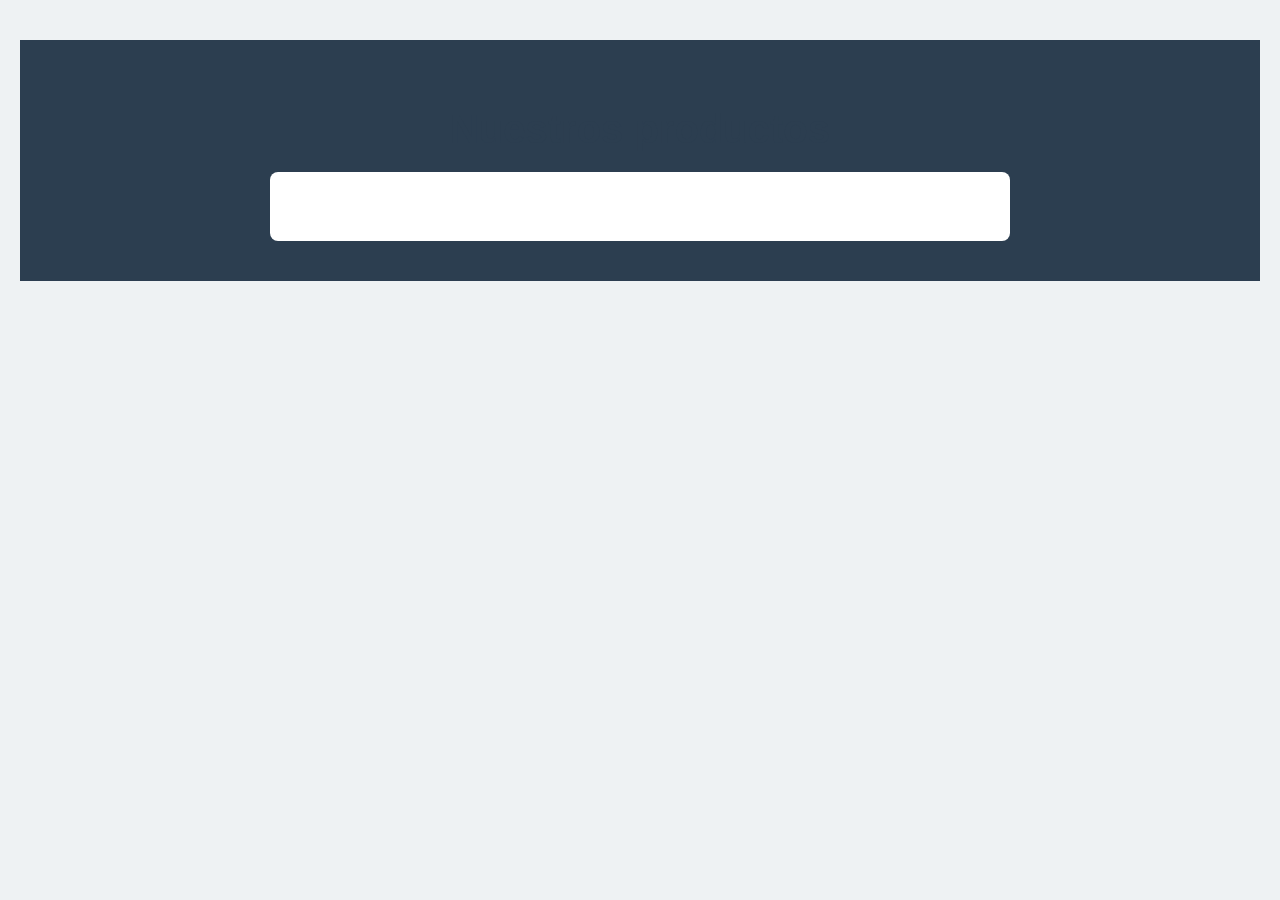
==== productos.html @ 8b683384 "Subtarea 1: añadir productos" ====
<!DOCTYPE html>
<html lang="es">
<head>
    <meta charset="UTF-8">
    <meta name="viewport" content="width=device-width, initial-scale=1.0">
    <title>Productos</title>
    <link rel="stylesheet" href="estilos.css">
</head>
<body>
    <header>
        <h1>Nuestros productos</h1>
        <p>Descubre la selección de productos que hemos preparado para esta práctica.</p>
    </header>
</body>
</html>
---- estilos.css ----
body {
    font-family: Arial, Helvetica, sans-serif;
    background-color: #eef2f3;
    color: #333333;
    margin: 0;
    padding: 40px 20px;
}

header {
    background-color: #2c3e50;
    color: #ffffff;
    padding: 40px 20px;
    text-align: center;
}

h1 {
    color: #2c3e50;
    font-size: 40px;
    text-align: center;
    margin-bottom: 20px;
}

p {
    font-size: 18px;
    line-height: 1.6;
    max-width: 700px;
    margin: 0 auto;
    background-color: #ffffff;
    padding: 20px;
    border-radius: 8px;
}
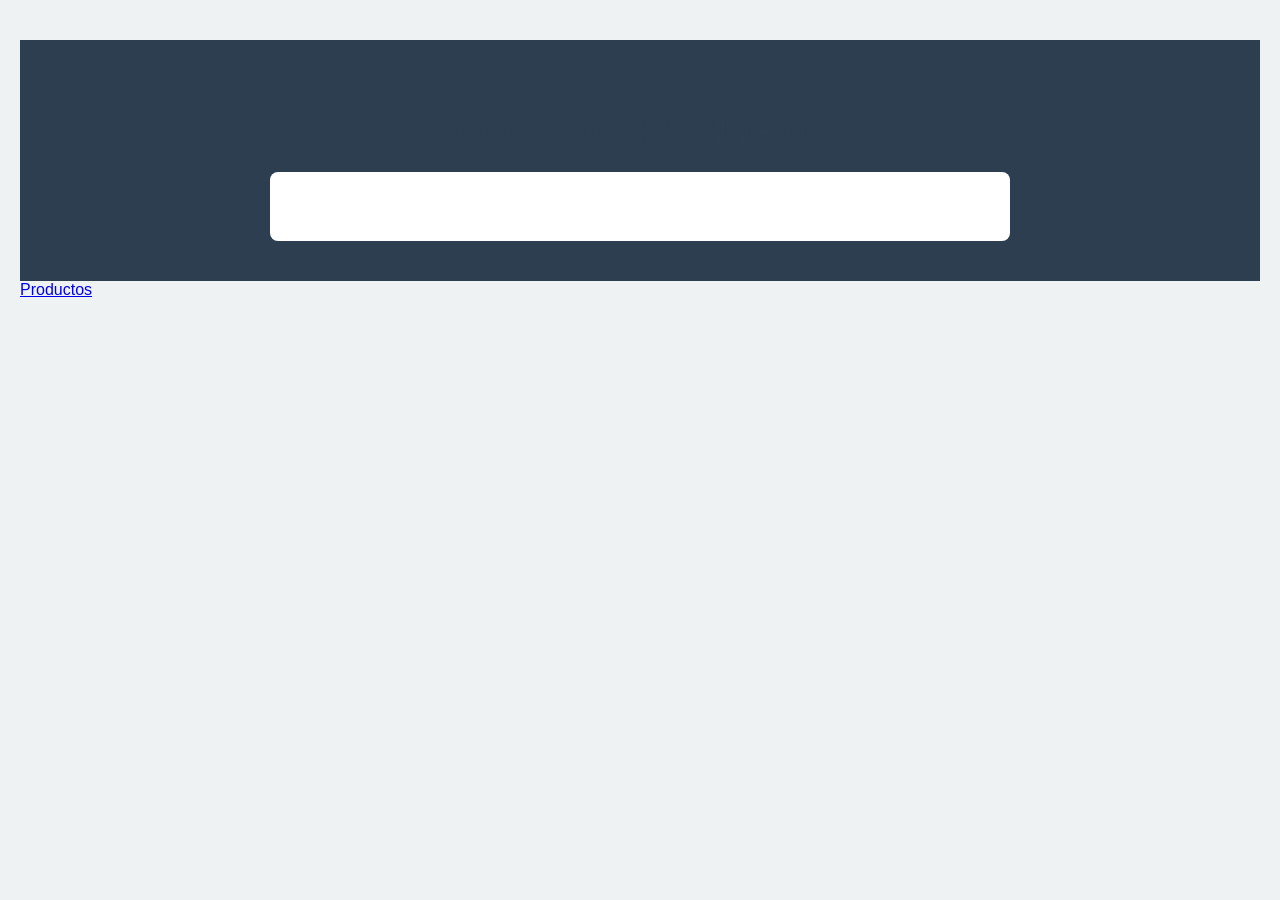
==== commit a28c379f: "Subtarea 2: añade enlace para productos en index" ====
--- a/productos.html
+++ b/productos.html
@@ -11,5 +11,9 @@
         <h1>Nuestros productos</h1>
         <p>Descubre la selección de productos que hemos preparado para esta práctica.</p>
     </header>
+
+        <nav>
+        <a href="productos.html">Productos</a>
+        </nav>
 </body>
 </html>
